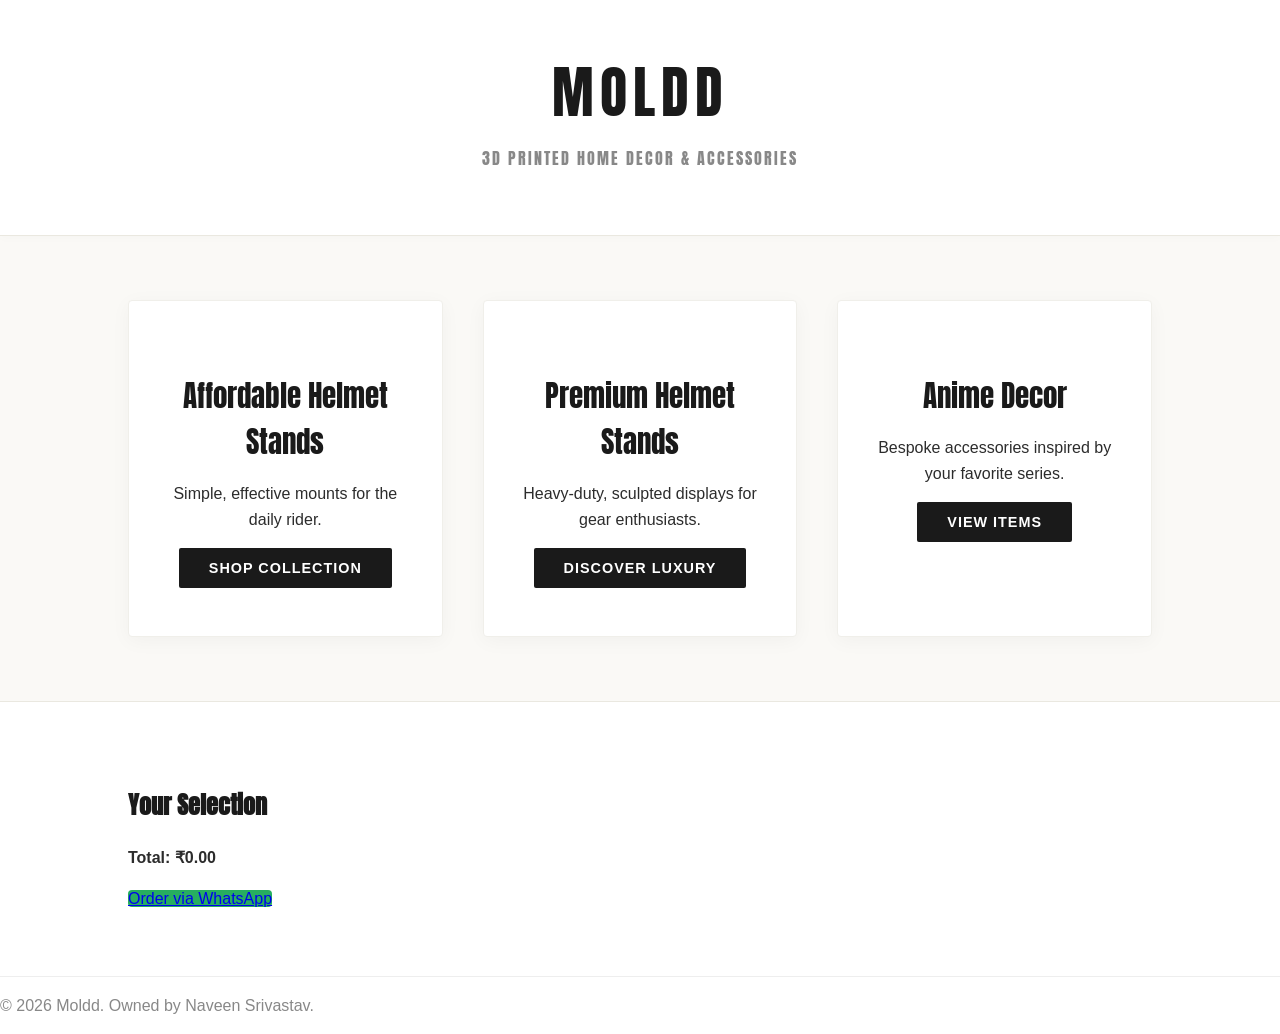
==== index.html @ 175851b6 "Add initial HTML structure for Moldd website" ====
<!DOCTYPE html>
<html lang="en">
<head>
    <meta charset="UTF-8">
    <meta name="viewport" content="width=device-width, initial-scale=1.0">
    <title>Moldd | Functional Art for Your Home</title>
    <link href="https://fonts.googleapis.com/css2?family=Anton&display=swap" rel="stylesheet">
    <link rel="stylesheet" href="style.css">
</head>
<body class="loaded">
    <header>
        <div class="header-content">
            <h1>Moldd</h1>
            <p>3D Printed Home Decor & Accessories</p>
        </div>
    </header>

    <div id="app-container">
        <section id="homepage" class="homepage-sections">
            <a href="./affordable-helmets.html" class="section-card">
                <h2>Affordable Helmet Stands</h2>
                <p>Simple, effective mounts for the daily rider.</p>
                <button class="btn-explore">Shop Collection</button>
            </a>

            <a href="./premium-helmets.html" class="section-card">
                <h2>Premium Helmet Stands</h2>
                <p>Heavy-duty, sculpted displays for gear enthusiasts.</p>
                <button class="btn-explore">Discover Luxury</button>
            </a>

            <a href="./anime-decor.html" class="section-card">
                <h2>Anime Decor</h2>
                <p>Bespoke accessories inspired by your favorite series.</p>
                <button class="btn-explore">View Items</button>
            </a>
        </section>
    </div>

    <section class="cart-section">
        <div id="cartPreview">
            <h2>Your Selection</h2>
            <ul id="cartItems"></ul>
            <div class="order-summary">
                <p><strong id="cartTotal">Total: ₹0.00</strong></p>
            </div>
        </div>
        <a id="whatsappLink" class="cart-btn" href="#" target="_blank">Order via WhatsApp</a>
    </section>

    <footer style="background: #FFFFFF; color: #888; border-top: 1px solid #EEE;">
        <p>&copy; 2026 Moldd. Owned by Naveen Srivastav.</p>
    </footer>

    <script src="script.js"></script>
</body>
</html>
---- style.css ----
/* Moldd - Light Elegant Theme */
body {
    font-family: 'Segoe UI', Roboto, Helvetica, Arial, sans-serif;
    margin: 0;
    background-color: #FAF9F6; /* Bone White */
    color: #2C2C2C;
    line-height: 1.6;
    opacity: 0;
    transition: opacity 0.5s ease-in-out;
    min-height: 100vh;
    display: flex;
    flex-direction: column;
}

body.loaded {
    opacity: 1;
}

header {
    background: #FFFFFF;
    padding: 3rem 1rem;
    font-family: 'Anton', sans-serif;
    text-align: center;
    border-bottom: 1px solid #EAE8E0;
    box-shadow: 0 2px 10px rgba(0, 0, 0, 0.02);
}

header h1 {
    font-size: 3.5rem;
    margin: 0;
    letter-spacing: 6px;
    color: #1A1A1A;
    text-transform: uppercase;
    font-weight: normal;
}

header p {
    font-size: 1rem;
    margin-top: 0.5rem;
    font-weight: 300;
    letter-spacing: 2px;
    color: #888888;
    text-transform: uppercase;
}

/* Homepage Grid */
.homepage-sections {
    display: grid;
    grid-template-columns: repeat(auto-fit, minmax(300px, 1fr));
    gap: 2.5rem;
    padding: 4rem 10%;
    max-width: 1300px;
    margin: 0 auto;
    flex-grow: 1;
}

.section-card {
    background: #FFFFFF;
    border-radius: 4px;
    padding: 3rem 2rem;
    box-shadow: 0 4px 20px rgba(0, 0, 0, 0.04);
    text-align: center;
    text-decoration: none;
    color: inherit;
    border: 1px solid #F0EFEA;
    transition: all 0.3s ease;
}

.section-card:hover {
    transform: translateY(-8px);
    box-shadow: 0 12px 30px rgba(0, 0, 0, 0.08);
    border-color: #D4D4D4;
}

.section-card h2 {
    font-family: 'Anton', sans-serif;
    font-size: 1.8rem;
    color: #1A1A1A;
    margin-bottom: 1rem;
    font-weight: normal;
}

.btn-explore {
    background: #1A1A1A;
    color: #FFFFFF;
    padding: 12px 30px;
    border: none;
    border-radius: 2px;
    cursor: pointer;
    font-size: 0.9rem;
    font-weight: 600;
    transition: 0.3s;
    letter-spacing: 1px;
    text-transform: uppercase;
}

.btn-explore:hover {
    background: #444444;
}

/* Product Section Updates */
.product {
    background: #FFFFFF;
    border-radius: 2px;
    border: 1px solid #EAE8E0;
}

.price-info strong {
    color: #1A1A1A;
    font-size: 1.2rem;
}

.btn-add {
    background: #1A1A1A;
    border-radius: 2px;
}

/* Cart Customization */
.cart-section {
    background-color: #FFFFFF;
    border-top: 1px solid #EAE8E0;
    padding: 4rem 10%;
}

#cartPreview h2 {
    color: #1A1A1A;
    font-family: 'Anton', sans-serif;
}

.cart-btn {
    background: #27AE60; /* Soft green for WhatsApp */
    border-radius: 4px;
}
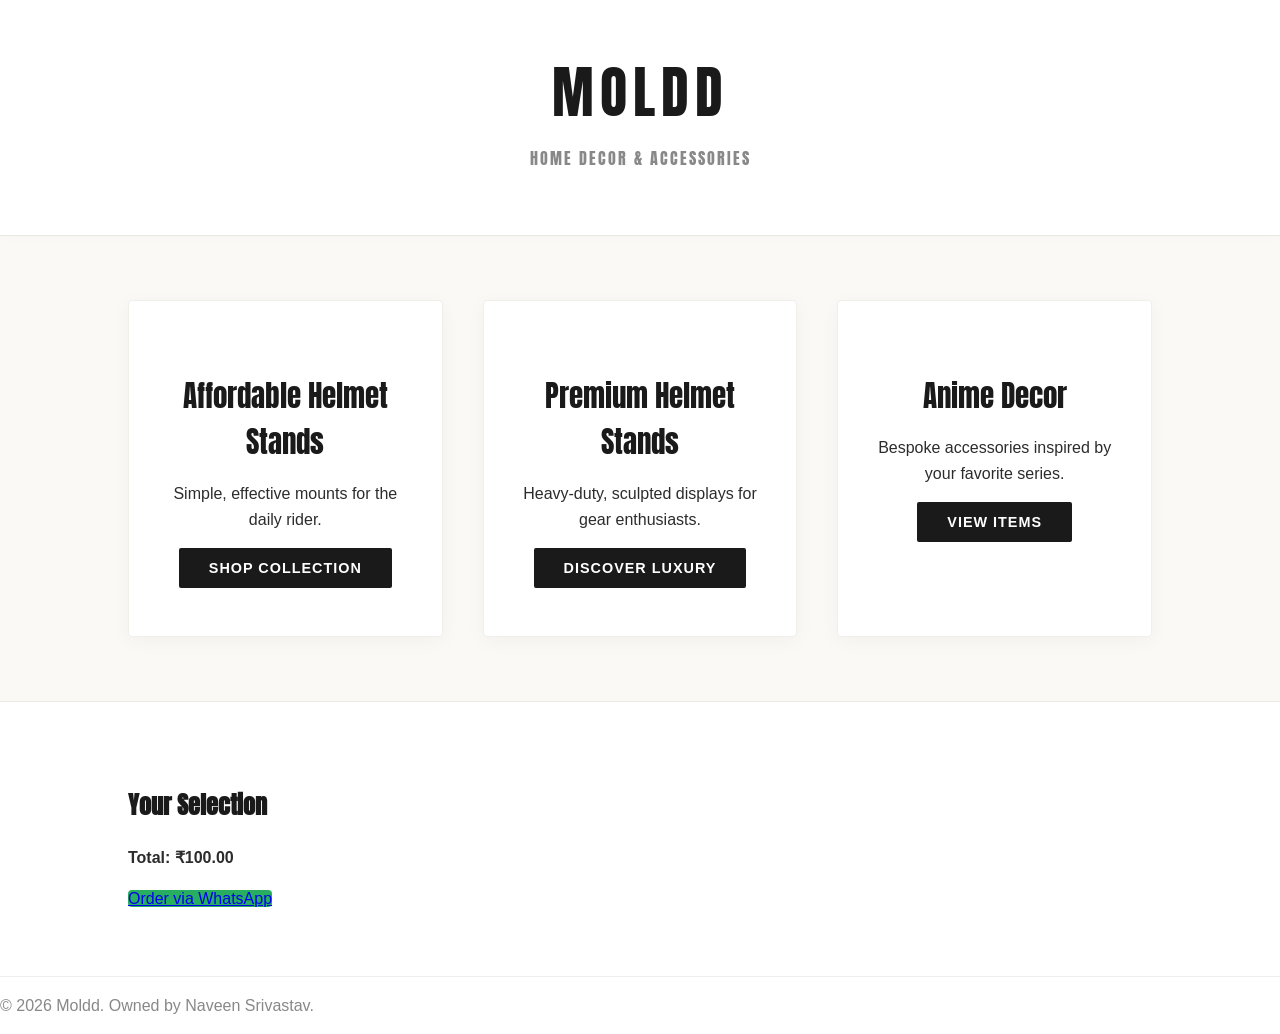
==== commit cadee59b: "Update index.html" ====
--- a/index.html
+++ b/index.html
@@ -11,7 +11,7 @@
     <header>
         <div class="header-content">
             <h1>Moldd</h1>
-            <p>3D Printed Home Decor & Accessories</p>
+            <p>Home Decor & Accessories</p>
         </div>
     </header>
 
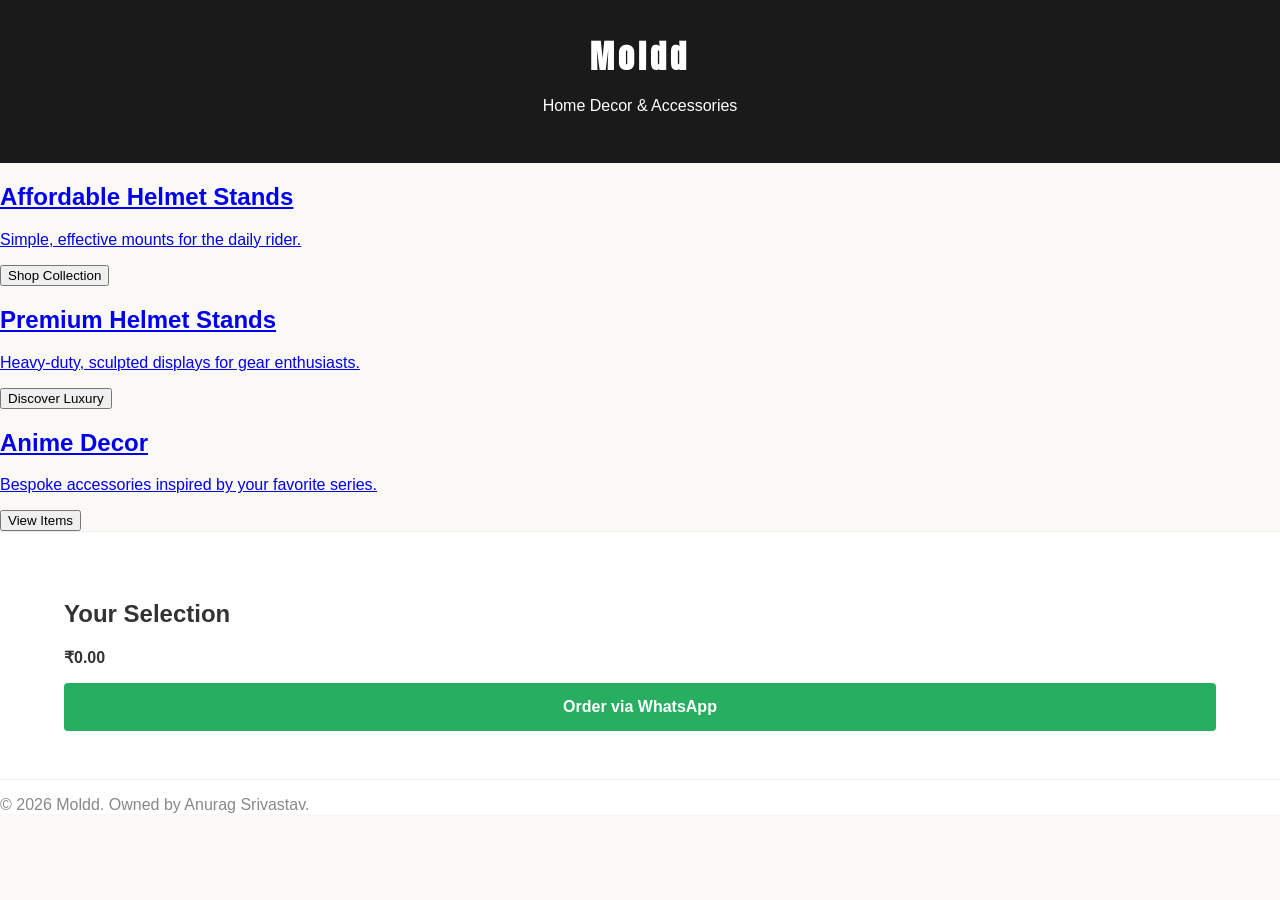
==== commit ef957fb3: "Update index.html" ====
--- a/index.html
+++ b/index.html
@@ -49,7 +49,7 @@
     </section>
 
     <footer style="background: #FFFFFF; color: #888; border-top: 1px solid #EEE;">
-        <p>&copy; 2026 Moldd. Owned by Naveen Srivastav.</p>
+        <p>&copy; 2026 Moldd. Owned by Anurag Srivastav.</p>
     </footer>
 
     <script src="script.js"></script>
--- a/style.css
+++ b/style.css
@@ -1,133 +1,98 @@
-/* Moldd - Light Elegant Theme */
+/* Base Theme */
 body {
-    font-family: 'Segoe UI', Roboto, Helvetica, Arial, sans-serif;
+    font-family: 'Poppins', sans-serif;
+    background-color: #FAF9F6;
     margin: 0;
-    background-color: #FAF9F6; /* Bone White */
-    color: #2C2C2C;
-    line-height: 1.6;
-    opacity: 0;
-    transition: opacity 0.5s ease-in-out;
-    min-height: 100vh;
+    color: #333;
+}
+
+header {
+    background: #1A1A1A;
+    padding: 2rem;
+    text-align: center;
+    color: white;
+}
+
+header h1 {
+    font-family: 'Anton', sans-serif;
+    letter-spacing: 4px;
+    margin: 0;
+}
+
+.back-link {
+    color: #ccc;
+    text-decoration: none;
+    font-size: 0.8rem;
+    letter-spacing: 1px;
+}
+
+/* THE GRID: 3 on PC, 2 on Mobile */
+.products-grid {
+    display: grid;
+    grid-template-columns: repeat(3, 1fr); /* 3 products on PC */
+    gap: 25px;
+    padding: 40px 5%;
+    max-width: 1200px;
+    margin: 0 auto;
+}
+
+@media (max-width: 768px) {
+    .products-grid {
+        grid-template-columns: repeat(2, 1fr); /* 2 products on Mobile */
+        gap: 15px;
+        padding: 20px 3%;
+    }
+}
+
+/* Product Card Styling */
+.product {
+    background: #fff;
+    border: 1px solid #EAE8E0;
+    padding: 15px;
+    text-align: center;
     display: flex;
     flex-direction: column;
 }
 
-body.loaded {
-    opacity: 1;
+.product img {
+    width: 100%;
+    aspect-ratio: 1/1;
+    object-fit: cover;
+    border-radius: 2px;
 }
 
-header {
-    background: #FFFFFF;
-    padding: 3rem 1rem;
-    font-family: 'Anton', sans-serif;
-    text-align: center;
-    border-bottom: 1px solid #EAE8E0;
-    box-shadow: 0 2px 10px rgba(0, 0, 0, 0.02);
-}
-
-header h1 {
-    font-size: 3.5rem;
-    margin: 0;
-    letter-spacing: 6px;
-    color: #1A1A1A;
-    text-transform: uppercase;
-    font-weight: normal;
-}
-
-header p {
-    font-size: 1rem;
-    margin-top: 0.5rem;
-    font-weight: 300;
-    letter-spacing: 2px;
-    color: #888888;
-    text-transform: uppercase;
-}
-
-/* Homepage Grid */
-.homepage-sections {
-    display: grid;
-    grid-template-columns: repeat(auto-fit, minmax(300px, 1fr));
-    gap: 2.5rem;
-    padding: 4rem 10%;
-    max-width: 1300px;
-    margin: 0 auto;
-    flex-grow: 1;
-}
-
-.section-card {
-    background: #FFFFFF;
-    border-radius: 4px;
-    padding: 3rem 2rem;
-    box-shadow: 0 4px 20px rgba(0, 0, 0, 0.04);
-    text-align: center;
-    text-decoration: none;
-    color: inherit;
-    border: 1px solid #F0EFEA;
-    transition: all 0.3s ease;
-}
-
-.section-card:hover {
-    transform: translateY(-8px);
-    box-shadow: 0 12px 30px rgba(0, 0, 0, 0.08);
-    border-color: #D4D4D4;
-}
-
-.section-card h2 {
-    font-family: 'Anton', sans-serif;
-    font-size: 1.8rem;
-    color: #1A1A1A;
-    margin-bottom: 1rem;
-    font-weight: normal;
-}
-
-.btn-explore {
-    background: #1A1A1A;
-    color: #FFFFFF;
-    padding: 12px 30px;
-    border: none;
-    border-radius: 2px;
-    cursor: pointer;
-    font-size: 0.9rem;
-    font-weight: 600;
-    transition: 0.3s;
-    letter-spacing: 1px;
-    text-transform: uppercase;
-}
-
-.btn-explore:hover {
-    background: #444444;
-}
-
-/* Product Section Updates */
-.product {
-    background: #FFFFFF;
-    border-radius: 2px;
-    border: 1px solid #EAE8E0;
-}
-
-.price-info strong {
-    color: #1A1A1A;
-    font-size: 1.2rem;
+.price-info {
+    margin: 10px 0;
 }
 
 .btn-add {
     background: #1A1A1A;
-    border-radius: 2px;
+    color: white;
+    border: none;
+    padding: 12px;
+    cursor: pointer;
+    font-weight: 600;
+    transition: 0.3s;
 }
 
-/* Cart Customization */
-.cart-section {
-    background-color: #FFFFFF;
-    border-top: 1px solid #EAE8E0;
-    padding: 4rem 10%;
+.btn-add:hover {
+    background: #444;
 }
 
-#cartPreview h2 {
-    color: #1A1A1A;
-    font-family: 'Anton', sans-serif;
+/* Cart Styles */
+.cart-section {
+    background: #fff;
+    padding: 3rem 5%;
+    border-top: 1px solid #eee;
 }
 
 .cart-btn {
-    background: #27AE60; /* Soft green for WhatsApp */
+    background: #27AE60;
+    color: white;
+    text-decoration: none;
+    padding: 15px;
+    display: block;
+    text-align: center;
+    font-weight: bold;
     border-radius: 4px;
 }
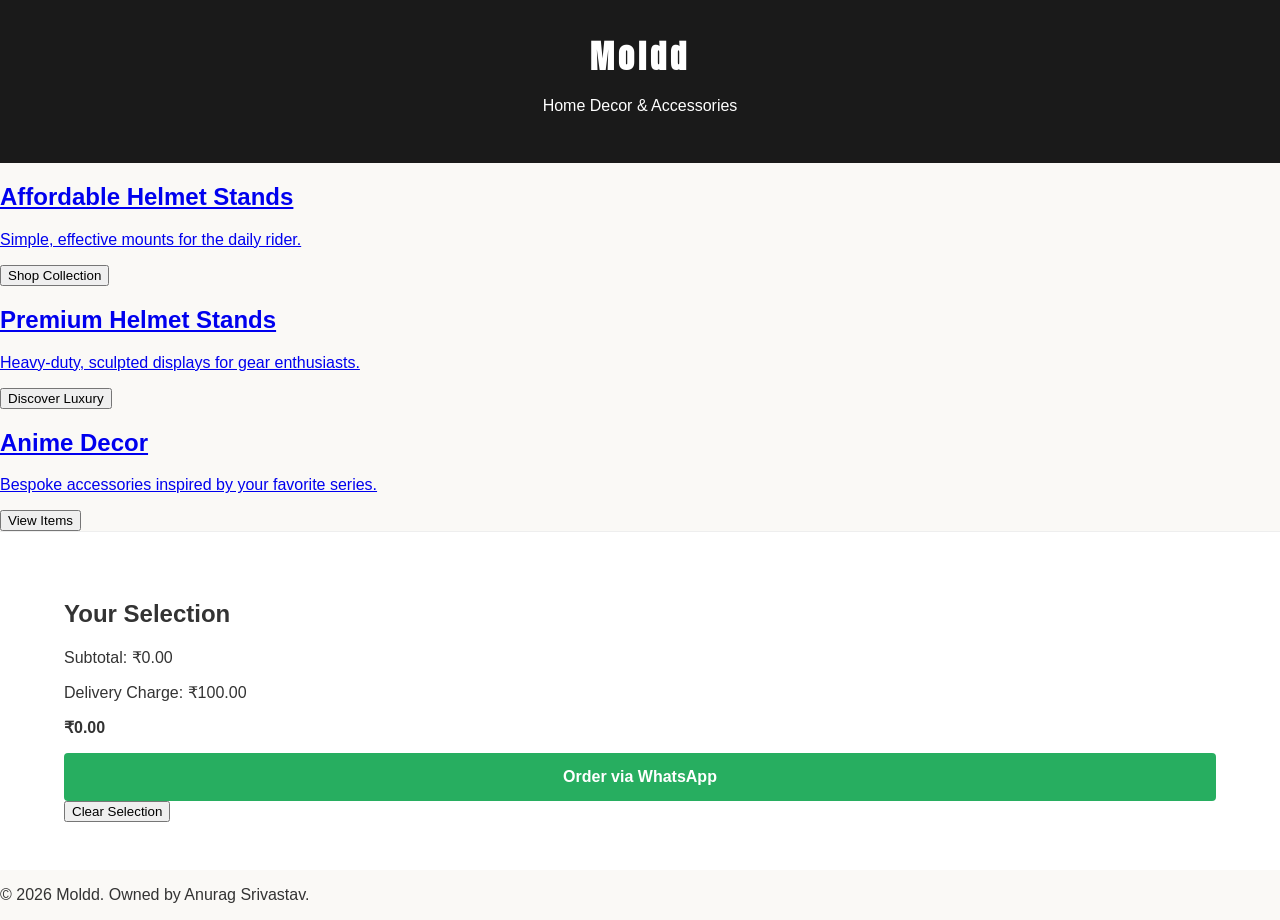
==== commit 4c6d1300: "Update index.html for layout and styling changes" ====
--- a/index.html
+++ b/index.html
@@ -4,7 +4,7 @@
     <meta charset="UTF-8">
     <meta name="viewport" content="width=device-width, initial-scale=1.0">
     <title>Moldd | Functional Art for Your Home</title>
-    <link href="https://fonts.googleapis.com/css2?family=Anton&display=swap" rel="stylesheet">
+    <link href="https://fonts.googleapis.com/css2?family=Anton&family=Poppins:wght@300;400;600&display=swap" rel="stylesheet">
     <link rel="stylesheet" href="style.css">
 </head>
 <body class="loaded">
@@ -42,13 +42,18 @@
             <h2>Your Selection</h2>
             <ul id="cartItems"></ul>
             <div class="order-summary">
+                <p>Subtotal: ₹<span id="cartSubtotal">0.00</span></p>
+                <p>Delivery Charge: ₹100.00</p>
                 <p><strong id="cartTotal">Total: ₹0.00</strong></p>
             </div>
         </div>
-        <a id="whatsappLink" class="cart-btn" href="#" target="_blank">Order via WhatsApp</a>
+        <div class="checkout-area">
+            <a id="whatsappLink" class="cart-btn" href="#" target="_blank">Order via WhatsApp</a>
+            <button id="clearCartBtn" class="secondary-btn">Clear Selection</button>
+        </div>
     </section>
 
-    <footer style="background: #FFFFFF; color: #888; border-top: 1px solid #EEE;">
+    <footer class="footer">
         <p>&copy; 2026 Moldd. Owned by Anurag Srivastav.</p>
     </footer>
 
